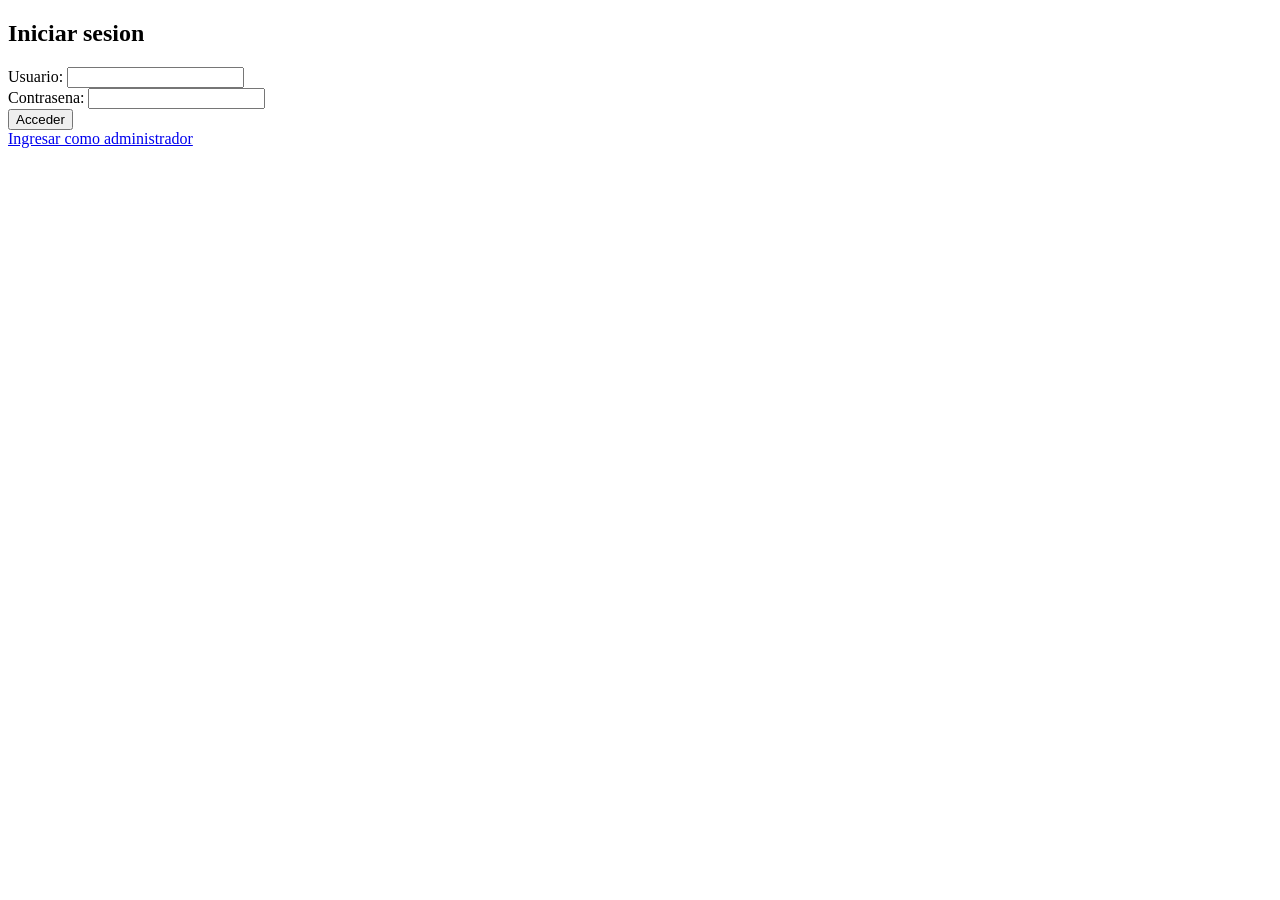
==== src/main/resources/static/login.html @ 6f251f04 "vistas creadas" ====
<!DOCTYPE html>
<html lang="es">
<head>
    <meta charset="UTF-8">
    <meta name="viewport" content="width=device-width, initial-scale=1.0">
    <title>Login - Apuestas</title>
    <link rel="stylesheet" href="/apuesta.css">
    <script type="module" src="/CommandDispatcher.js"></script>
</head>
<body class="login-page jugador-login">
    <script src="/utilesVista.js"></script>

    <div class="login-container">
        <h2>Iniciar sesion</h2>
        <form id="formLogin" action="/login-jugador/login" method="post" onsubmit="acceder(event);">
            <div class="form-group login-field">
                <label for="usuario">Usuario:</label>
                <input type="text" id="usuario" name="usuario" required>
            </div>
            <div class="form-group login-field">
                <label for="contrasenia">Contrasena:</label>
                <input type="password" id="contrasenia" name="contrasenia" required>
            </div>
            <button type="submit" class="btn-acceder">Acceder</button>
        </form>

        <a class="login-link" href="/loginAdmin.html">Ingresar como administrador</a>
    </div>

    <script>
        document.addEventListener('DOMContentLoaded', function () {
            const vistaLogin = CommandDispatcher.registerView('LoginJugador', {
                onException: async (msg) => await mostrarMensaje(msg)
            });

            vistaLogin.handler('error', async (mensaje) => await mostrarMensaje(mensaje));
            vistaLogin.handler('mensaje', async (mensaje) => await mostrarMensaje(mensaje));
            vistaLogin.handler('loginExitoso', (urlDestino) => window.location.href = '/' + urlDestino);

            CommandDispatcher.startView(vistaLogin);
        });

        function acceder(event) {
            event.preventDefault();
            CommandDispatcher.submit('/login-jugador/login', serializarFormulario('formLogin'));
        }
    </script>
</body>
</html>
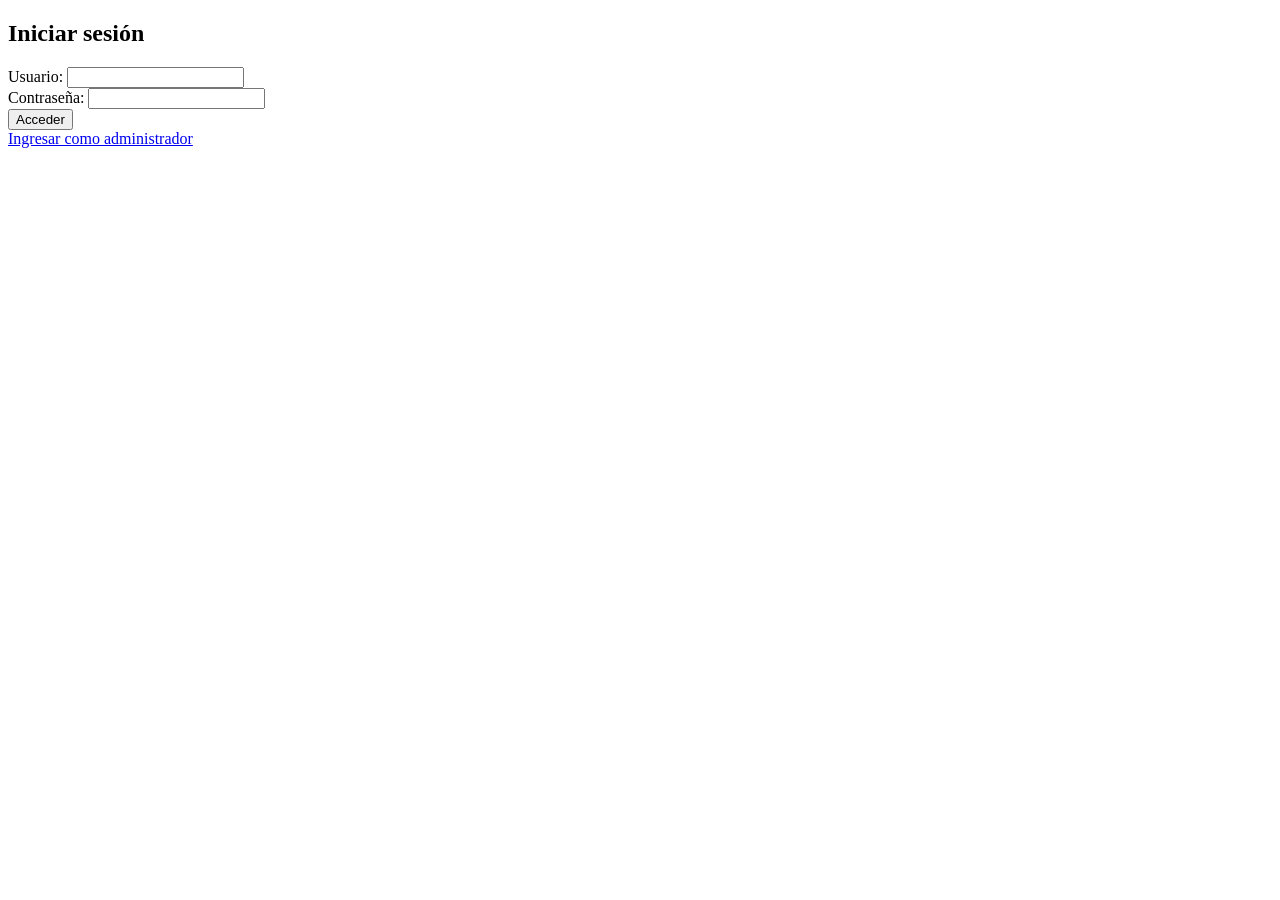
==== commit 91a798d2: "Merge codex/reorganizar-servicios into main" ====
--- a/src/main/resources/static/login.html
+++ b/src/main/resources/static/login.html
@@ -11,14 +11,14 @@
     <script src="/utilesVista.js"></script>
 
     <div class="login-container">
-        <h2>Iniciar sesion</h2>
+        <h2>Iniciar sesión</h2>
         <form id="formLogin" action="/login-jugador/login" method="post" onsubmit="acceder(event);">
             <div class="form-group login-field">
                 <label for="usuario">Usuario:</label>
                 <input type="text" id="usuario" name="usuario" required>
             </div>
             <div class="form-group login-field">
-                <label for="contrasenia">Contrasena:</label>
+                <label for="contrasenia">Contraseña:</label>
                 <input type="password" id="contrasenia" name="contrasenia" required>
             </div>
             <button type="submit" class="btn-acceder">Acceder</button>
